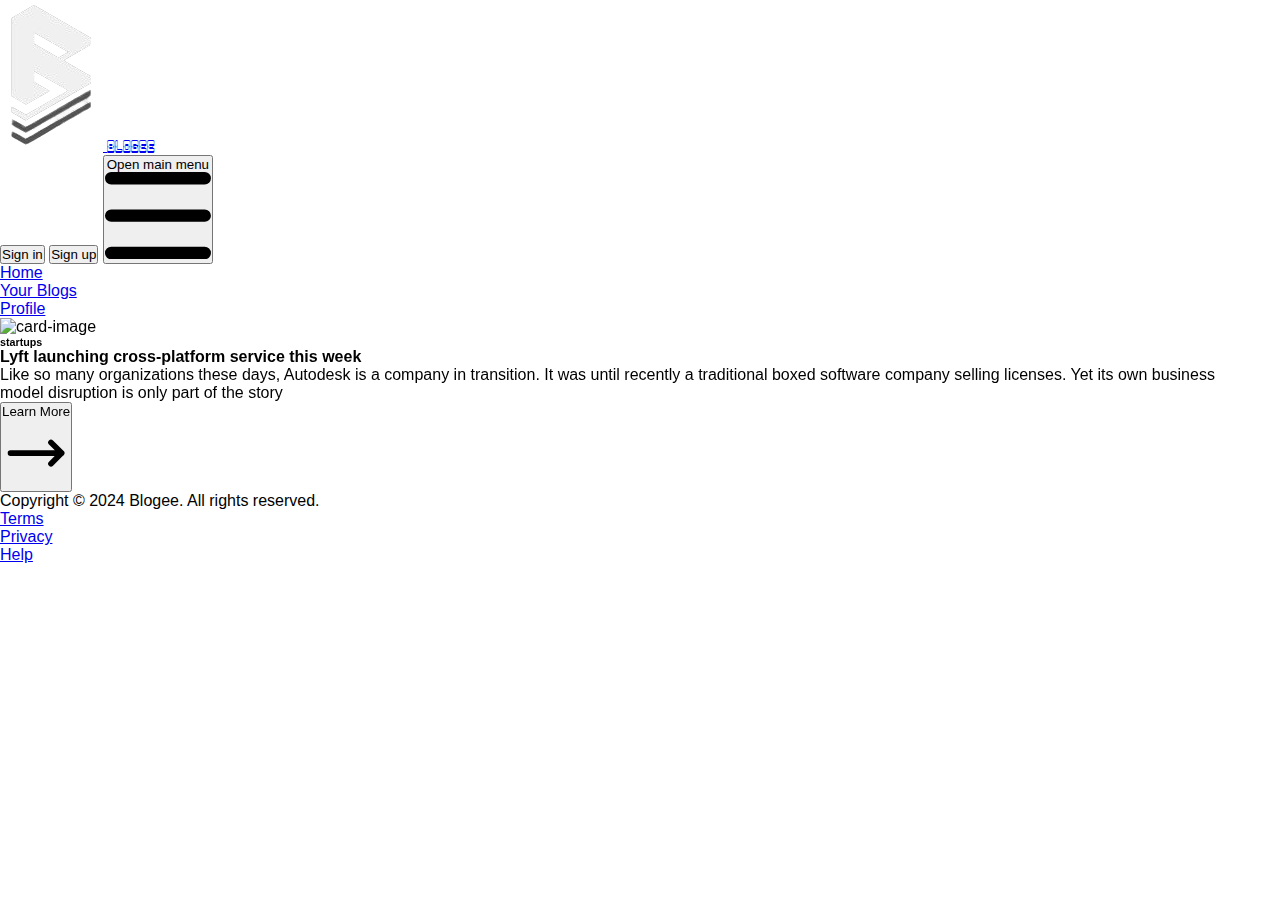
==== index.html @ 6686e0e2 "Blogee" ====
<!DOCTYPE html>
<html lang="en">
  <head>
    <meta charset="UTF-8" />
    <meta name="viewport" content="width=device-width, initial-scale=1.0" />
    <link rel="stylesheet" href="style.css" />
    <link
      rel="shortcut icon"
      href="assets/small icon.png"
      type="image/x-icon"
    />
    <script src="https://cdn.tailwindcss.com"></script>
    <title>Blogee</title>
  </head>
  <body>
    <div class="loader"></div>
    <header>
      <nav
        class="bg-white dark:bg-gray-900 fixed w-full z-20 top-0 start-0 border-b border-gray-200 dark:border-gray-600"
      >
        <div
          class="max-w-screen-xl flex flex-wrap items-center justify-between mx-auto p-4"
        >
          <a href="#" class="flex items-center space-x-3 rtl:space-x-reverse">
            <img src="assets/small icon.png" class="h-8" alt="Blogee Logo" />
            <span
              class="title self-center text-3xl whitespace-nowrap dark:text-white"
              >Blogee</span
            >
          </a>
          <div
            class="flex md:order-2 space-x-3 md:space-x-0 rtl:space-x-reverse"
          >
            <button
              type="button"
              class="text-white bg-blue-700 hover:bg-blue-800 focus:ring-4 focus:outline-none focus:ring-blue-300 font-medium rounded-lg text-sm px-4 py-2 text-center dark:bg-blue-600 dark:hover:bg-blue-700 dark:focus:ring-blue-800 me-3"
              id="sign in"
              >
              Sign in
            </button>
            <button
            type="button"
            class="text-white bg-blue-700 hover:bg-blue-800 focus:ring-4 focus:outline-none focus:ring-blue-300 font-medium rounded-lg text-sm px-4 py-2 text-center dark:bg-blue-600 dark:hover:bg-blue-700 dark:focus:ring-blue-800"
            id="sign up"
           
            >
              Sign up
            </button>
            <button
              data-collapse-toggle="navbar-sticky"
              type="button"
              class="inline-flex items-center p-2 w-10 h-10 justify-center text-sm text-gray-500 rounded-lg md:hidden hover:bg-gray-100 focus:outline-none focus:ring-2 focus:ring-gray-200 dark:text-gray-400 dark:hover:bg-gray-700 dark:focus:ring-gray-600"
              aria-controls="navbar-sticky"
              aria-expanded="false"
            >
              <span class="sr-only">Open main menu</span>
              <svg
                class="w-5 h-5"
                aria-hidden="true"
                xmlns="http://www.w3.org/2000/svg"
                fill="none"
                viewBox="0 0 17 14"
              >
                <path
                  stroke="currentColor"
                  stroke-linecap="round"
                  stroke-linejoin="round"
                  stroke-width="2"
                  d="M1 1h15M1 7h15M1 13h15"
                />
              </svg>
            </button>
          </div>
          <div
            class="items-center justify-between hidden w-full md:flex md:w-auto md:order-1"
            id="navbar-sticky"
          >
            <ul
              class="flex flex-col p-4 md:p-0 mt-4 font-medium border border-gray-100 rounded-lg bg-gray-50 md:space-x-8 rtl:space-x-reverse md:flex-row md:mt-0 md:border-0 md:bg-white dark:bg-gray-800 md:dark:bg-gray-900 dark:border-gray-700"
            >
              <li id="Home">
                <a
                  href="#"
                  class="block py-2 px-3 text-white bg-blue-700 rounded md:bg-transparent md:p-0 md:dark:text-blue-500 md:text-blue-700"
                  aria-current="page"
                  >Home</a
                >
              </li>
              <li id="Your_Blog">
                <a
                  href="#"
                  class="block py-2 px-3 text-gray-900 rounded hover:bg-gray-100 md:hover:bg-transparent md:hover:text-blue-700 md:p-0 md:dark:hover:text-blue-500 dark:text-white dark:hover:bg-gray-700 dark:hover:text-white md:dark:hover:bg-transparent dark:border-gray-700
                  "
                  >Your Blogs</a
                >
              </li>
              <li id="Profile">
                <a
                  href="Profile/profile.html"
                  class="block py-2 px-3 text-gray-900 rounded hover:bg-gray-100 md:hover:bg-transparent md:hover:text-blue-700 md:p-0 md:dark:hover:text-blue-500 dark:text-white dark:hover:bg-gray-700 dark:hover:text-white md:dark:hover:bg-transparent dark:border-gray-700"
                  >Profile</a
                >
              </li>
              <!-- <li>
          <a href="#" class="block py-2 px-3 text-gray-900 rounded hover:bg-gray-100 md:hover:bg-transparent md:hover:text-blue-700 md:p-0 md:dark:hover:text-blue-500 dark:text-white dark:hover:bg-gray-700 dark:hover:text-white md:dark:hover:bg-transparent dark:border-gray-700">Contact</a>
        </li> -->
            </ul>
          </div>
        </div>
      </nav>
    </header>
    <section class="flex gap-[30px] flex-wrap justify-center items-center w-[98.7vw] min-h-[100%] pt-[120px] pb-[70px] bg-slate-300">
        <div class="relative flex bg-clip-border rounded-xl bg-white text-gray-700 shadow-md w-full max-w-[45rem] flex-row">
            <div
              class="relative w-2/5 m-0 overflow-hidden text-gray-700 bg-white rounded-r-none bg-clip-border rounded-xl shrink-0">
              <img
                src="https://images.unsplash.com/photo-1522202176988-66273c2fd55f?ixlib=rb-4.0.3&amp;ixid=MnwxMjA3fDB8MHxwaG90by1wYWdlfHx8fGVufDB8fHx8&amp;auto=format&amp;fit=crop&amp;w=1471&amp;q=80"
                alt="card-image" class="object-cover w-full h-full" />
            </div>
            <div class="p-6">
              <h6
                class="block mb-4 font-sans text-base antialiased font-semibold leading-relaxed tracking-normal text-gray-700 uppercase">
                startups
              </h6>
              <h4 class="block mb-2 font-sans text-2xl antialiased font-semibold leading-snug tracking-normal text-blue-gray-900">
                Lyft launching cross-platform service this week
              </h4>
              <p class="block mb-8 font-sans text-base antialiased font-normal leading-relaxed text-gray-700">
                Like so many organizations these days, Autodesk is a company in
                transition. It was until recently a traditional boxed software company
                selling licenses. Yet its own business model disruption is only part of
                the story
              </p>
              <a href="#" class="inline-block"><button
                  class="flex items-center gap-2 px-6 py-3 font-sans text-xs font-bold text-center text-gray-900 uppercase align-middle transition-all rounded-lg select-none disabled:opacity-50 disabled:shadow-none disabled:pointer-events-none hover:bg-gray-900/10 active:bg-gray-900/20"
                  type="button">
                  Learn More<svg xmlns="http://www.w3.org/2000/svg" fill="none" viewBox="0 0 24 24" stroke="currentColor"
                    stroke-width="2" class="w-4 h-4">
                    <path stroke-linecap="round" stroke-linejoin="round" d="M17.25 8.25L21 12m0 0l-3.75 3.75M21 12H3"></path>
                  </svg></button></a>
            </div>
          </div>  
    </section>
    <footer class="bg-gray-900 text-white p-4 w-[98.7vw]">
        <div class="flex justify-between">
          <div>
            <!-- Footer content for the left side -->
            <p>Copyright © 2024 Blogee. All rights reserved.</p>
          </div>
          <div>
            <!-- Footer content for the right side -->
            <ul class="flex space-x-4">
              <li><a href="#" class="text-white hover:text-blue-500">Terms</a></li>
              <li><a href="#" class="text-white hover:text-blue-500">Privacy</a></li>
              <li><a href="#" class="text-white hover:text-blue-500">Help</a></li>
            </ul>
          </div>
        </div>
      </footer>
    <script type="module" src="script.mjs"></script>
    <script src="https://cdn.jsdelivr.net/npm/sweetalert2@11"></script>
  </body>
</html>
---- style.css ----
@font-face {
  font-family: custom;
  src: url(../font/Passage.ttf);
}

* {
  margin: 0;
  padding: 0;
  box-sizing: border-box;
}

body {
  height: 100vh;
  width: 98vw;
  font-family: sans-serif ;
position: relative;  
}

section{
  filter: blur(20px);
}

.title {
  font-family: custom;
}


.loader {
  /* display: none; */
  position: absolute;
  z-index: 1000;
  top: 50%;
  left: 45%;
  --s: 64px;
  width: var(--s);
  aspect-ratio: 2;
  --_g: #000 90%, #0000;
  background: radial-gradient(farthest-side, var(--_g)) 0 50%/25% 50%,
    radial-gradient(farthest-side at bottom, var(--_g)) 50%
      calc(50% - var(--s) / 16) / 25% 25%,
    radial-gradient(farthest-side at top, var(--_g)) 50%
      calc(50% + var(--s) / 16) / 25% 25%,
    radial-gradient(farthest-side at bottom, var(--_g)) 100%
      calc(50% - var(--s) / 16) / 25% 25%,
    radial-gradient(farthest-side at top, var(--_g)) 100%
      calc(50% + var(--s) / 16) / 25% 25%;
  background-repeat: no-repeat;
  animation: l14 1s infinite;
}
@keyframes l14 {
  25% {
    background-position: 0 50%, 50% 0, 50% 100%, 100% 0, 100% 100%;
  }
  50% {
    background-position: 100% 50%, 0 0, 0 100%, 50% 0, 50% 100%;
  }
  75%,
  100% {
    background-position: 100% 50%, 0 calc(50% - var(--s) / 16),
      0 calc(50% + var(--s) / 16), 50% calc(50% - var(--s) / 16),
      50% calc(50% + var(--s) / 16);
  }
}
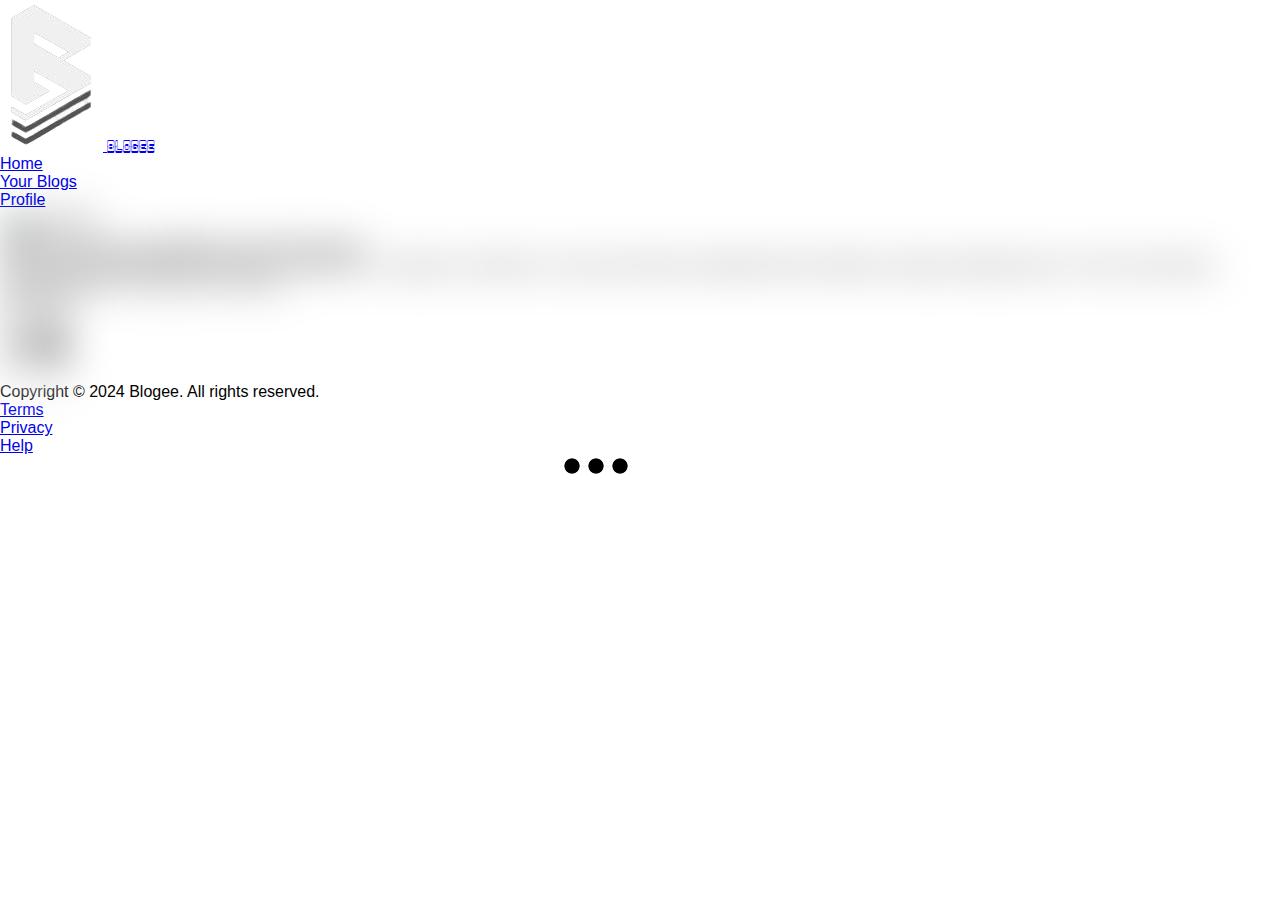
==== commit 485224ad: "Blogee" ====
--- a/index.html
+++ b/index.html
@@ -29,47 +29,10 @@
             >
           </a>
           <div
+          id="btnsContanier"
             class="flex md:order-2 space-x-3 md:space-x-0 rtl:space-x-reverse"
           >
-            <button
-              type="button"
-              class="text-white bg-blue-700 hover:bg-blue-800 focus:ring-4 focus:outline-none focus:ring-blue-300 font-medium rounded-lg text-sm px-4 py-2 text-center dark:bg-blue-600 dark:hover:bg-blue-700 dark:focus:ring-blue-800 me-3"
-              id="sign in"
-              >
-              Sign in
-            </button>
-            <button
-            type="button"
-            class="text-white bg-blue-700 hover:bg-blue-800 focus:ring-4 focus:outline-none focus:ring-blue-300 font-medium rounded-lg text-sm px-4 py-2 text-center dark:bg-blue-600 dark:hover:bg-blue-700 dark:focus:ring-blue-800"
-            id="sign up"
            
-            >
-              Sign up
-            </button>
-            <button
-              data-collapse-toggle="navbar-sticky"
-              type="button"
-              class="inline-flex items-center p-2 w-10 h-10 justify-center text-sm text-gray-500 rounded-lg md:hidden hover:bg-gray-100 focus:outline-none focus:ring-2 focus:ring-gray-200 dark:text-gray-400 dark:hover:bg-gray-700 dark:focus:ring-gray-600"
-              aria-controls="navbar-sticky"
-              aria-expanded="false"
-            >
-              <span class="sr-only">Open main menu</span>
-              <svg
-                class="w-5 h-5"
-                aria-hidden="true"
-                xmlns="http://www.w3.org/2000/svg"
-                fill="none"
-                viewBox="0 0 17 14"
-              >
-                <path
-                  stroke="currentColor"
-                  stroke-linecap="round"
-                  stroke-linejoin="round"
-                  stroke-width="2"
-                  d="M1 1h15M1 7h15M1 13h15"
-                />
-              </svg>
-            </button>
           </div>
           <div
             class="items-center justify-between hidden w-full md:flex md:w-auto md:order-1"
--- a/style.css
+++ b/style.css
@@ -14,6 +14,7 @@
   width: 98vw;
   font-family: sans-serif ;
 position: relative;  
+overflow-x: hidden;
 }
 
 section{
